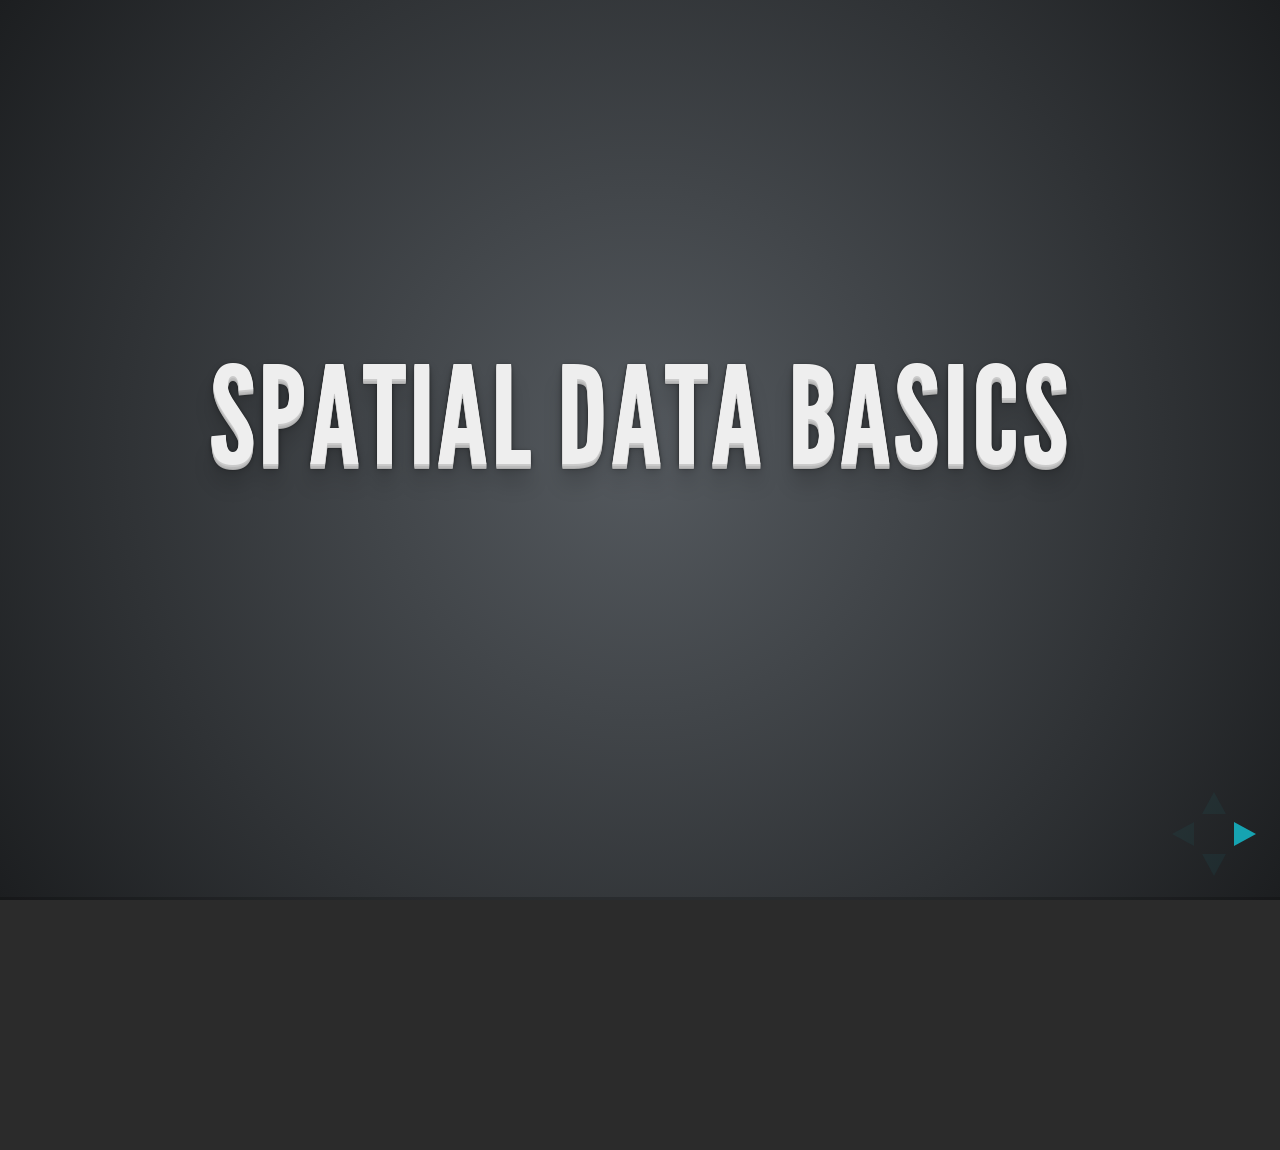
==== index.html @ b35765d7 "Built from cbda6bc on branch master" ====
<!doctype html>
<html lang="en">

    <head>
        <meta charset="utf-8">

        <title>Reveal.js and Yeoman is Awesomeness</title>

        <meta name="apple-mobile-web-app-capable" content="yes" />
        <meta name="apple-mobile-web-app-status-bar-style" content="black-translucent" />

        <meta name="viewport" content="width=device-width, initial-scale=1.0, maximum-scale=1.0, user-scalable=no">

        <link rel="stylesheet" href="bower_components/reveal.js/css/reveal.min.css">
    
        <link rel="stylesheet" href="css/theme.css" id="theme">
    

        <!-- For syntax highlighting -->
        <link rel="stylesheet" href="bower_components/reveal-highlight-themes/styles/zenburn.css" id="highlight-theme">

        <!-- If the query includes 'print-pdf', use the PDF print sheet -->
        <script>
          if( window.location.search.match( /print-pdf/gi ) ) {
            var link = document.createElement( 'link' );
                link.rel = 'stylesheet';
                link.type = 'text/css';
                link.href = 'bower_components/reveal.js/css/print/pdf.css';
                document.getElementsByTagName( 'head' )[0].appendChild( link );
            }
        </script>

        <!--[if lt IE 9]>
        <script src="lib/js/html5shiv.js"></script>
        <![endif]-->
    </head>

    <body>

        <div class="reveal">

            <div class="slides">

                
                    
                        
    <section data-markdown="slides/index.md"></section>


                    
                    
                
                    
                        
    <section data-markdown="slides/overview.md"></section>


                    
                    
                
                    
                    
                        <section>
                            
                                
    <section data-markdown="slides/what/1.md"></section>


                            
                                
    <section data-background="https://github.com/spatialcarpentry/basics-pres/blob/master/images/Messier_74_by_HST.jpg" data-markdown="slides/what/2.md"></section>


                            
                                
    <section data-markdown="slides/what/3.md"></section>


                            
                                
    <section data-markdown="slides/what/4.md"></section>


                            
                                
    <section data-markdown="slides/what/5.md"></section>


                            
                                
    <section data-markdown="slides/what/6.md"></section>


                            
                        </section>
                    
                
                    
                    
                        <section>
                            
                                
    <section data-markdown="slides/coords/1.md"></section>


                            
                                
    <section data-markdown="slides/coords/2.md"></section>


                            
                                
    <section data-markdown="slides/coords/3.md"></section>


                            
                                
    <section data-markdown="slides/coords/4.md"></section>


                            
                                
    <section data-markdown="slides/coords/5.md"></section>


                            
                        </section>
                    
                
                    
                    
                        <section>
                            
                                
    <section data-markdown="slides/data/1.md"></section>


                            
                                
    <section data-markdown="slides/data/2.md"></section>


                            
                                
    <section data-markdown="slides/data/3.md"></section>


                            
                                
    <section data-markdown="slides/data/4.md"></section>


                            
                                
    <section data-markdown="slides/data/5.md"></section>


                            
                                
    <section data-markdown="slides/data/6.md"></section>


                            
                        </section>
                    
                
                    
                    
                        <section>
                            
                                
    <section data-markdown="slides/projections/1.md"></section>


                            
                                
    <section data-markdown="slides/projections/2.md"></section>


                            
                                
    <section data-markdown="slides/projections/3.md"></section>


                            
                                
    <section data-markdown="slides/projections/4.md"></section>


                            
                                
    <section data-markdown="slides/projections/5.md"></section>


                            
                                
    <section data-markdown="slides/projections/6.md"></section>


                            
                        </section>
                    
                
            </div>

        </div>

        <script src="bower_components/reveal.js/lib/js/head.min.js"></script>
        <script src="bower_components/reveal.js/js/reveal.min.js"></script>
        <script>
            // Configure Reveal
            // Full list of configuration options available here:
            // https://github.com/hakimel/reveal.js#configuration
            Reveal.initialize({
                controls: true,
                progress: true,
                history: true,
                center: true,

                theme: Reveal.getQueryHash().theme, // available themes are in /css/theme
                transition: Reveal.getQueryHash().transition || 'default', // default/cube/page/concave/zoom/linear/fade/none

                // Optional libraries used to extend on reveal.js
                dependencies: [
                    { src: 'bower_components/reveal.js/lib/js/classList.js', condition: function() { return !document.body.classList; } },
                    { src: 'bower_components/reveal.js/plugin/markdown/marked.js', condition: function() { return !!document.querySelector( '[data-markdown]' ); } },
                    { src: 'bower_components/reveal.js/plugin/markdown/markdown.js', condition: function() { return !!document.querySelector( '[data-markdown]' ); } },
                    { src: 'bower_components/reveal.js/plugin/highlight/highlight.js', async: true, callback: function() { hljs.initHighlightingOnLoad(); } },
                    { src: 'bower_components/reveal.js/plugin/zoom-js/zoom.js', async: true, condition: function() { return !!document.body.classList; } },
                    { src: 'bower_components/reveal.js/plugin/notes/notes.js', async: true, condition: function() { return !!document.body.classList; } },
                    // { src: 'bower_components/reveal.js/plugin/search/search.js', async: true, condition: function() { return !!document.body.classList; } }
                    //{ src: 'bower_components/reveal.js/plugin/remotes/remotes.js', async: true, condition: function() { return !!document.body.classList; } }

                    { src: 'js/loadhtmlslides.js', condition: function() { return !!document.querySelector( '[data-html]' ); } }
                ]
            });
        </script>

    </body>

</html>
---- css/theme.css ----
/**
 * Default theme for reveal.js.
 *
 * Copyright (C) 2011-2012 Hakim El Hattab, http://hakim.se
 */
@import url(https://fonts.googleapis.com/css?family=Lato:400,700,400italic,700italic);
@font-face {
  font-family: 'League Gothic';
  src: url("../bower_components/reveal.js/lib/font/league_gothic-webfont.eot");
  src: url("../bower_components/reveal.js/lib/font/league_gothic-webfont.eot?#iefix") format("embedded-opentype"), url("../bower_components/reveal.js/lib/font/league_gothic-webfont.woff") format("woff"), url("../bower_components/reveal.js/lib/font/league_gothic-webfont.ttf") format("truetype"), url("../bower_components/reveal.js/lib/font/league_gothic-webfont.svg#LeagueGothicRegular") format("svg");
  font-weight: normal;
  font-style: normal; }
/*********************************************
 * GLOBAL STYLES
 *********************************************/
body {
  background: #1c1e20;
  background: -moz-radial-gradient(center, circle cover, #555a5f 0%, #1c1e20 100%);
  background: -webkit-gradient(radial, center center, 0px, center center, 100%, color-stop(0%, #555a5f), color-stop(100%, #1c1e20));
  background: -webkit-radial-gradient(center, circle cover, #555a5f 0%, #1c1e20 100%);
  background: -o-radial-gradient(center, circle cover, #555a5f 0%, #1c1e20 100%);
  background: -ms-radial-gradient(center, circle cover, #555a5f 0%, #1c1e20 100%);
  background: radial-gradient(center, circle cover, #555a5f 0%, #1c1e20 100%);
  background-color: #2b2b2b; }

.reveal {
  font-family: "Lato", sans-serif;
  font-size: 36px;
  font-weight: normal;
  letter-spacing: -0.02em;
  color: #eee; }

::selection {
  color: #fff;
  background: #FF5E99;
  text-shadow: none; }

/*********************************************
 * HEADERS
 *********************************************/
.reveal h1,
.reveal h2,
.reveal h3,
.reveal h4,
.reveal h5,
.reveal h6 {
  margin: 0 0 20px 0;
  color: #eee;
  font-family: "League Gothic", Impact, sans-serif;
  line-height: 0.9em;
  letter-spacing: 0.02em;
  text-transform: uppercase;
  text-shadow: 0px 0px 6px rgba(0, 0, 0, 0.2); }

.reveal h1 {
  text-shadow: 0 1px 0 #ccc, 0 2px 0 #c9c9c9, 0 3px 0 #bbb, 0 4px 0 #b9b9b9, 0 5px 0 #aaa, 0 6px 1px rgba(0, 0, 0, 0.1), 0 0 5px rgba(0, 0, 0, 0.1), 0 1px 3px rgba(0, 0, 0, 0.3), 0 3px 5px rgba(0, 0, 0, 0.2), 0 5px 10px rgba(0, 0, 0, 0.25), 0 20px 20px rgba(0, 0, 0, 0.15); }

/*********************************************
 * LINKS
 *********************************************/
.reveal a:not(.image) {
  color: #13DAEC;
  text-decoration: none;
  -webkit-transition: color .15s ease;
  -moz-transition: color .15s ease;
  -ms-transition: color .15s ease;
  -o-transition: color .15s ease;
  transition: color .15s ease; }

.reveal a:not(.image):hover {
  color: #71e9f4;
  text-shadow: none;
  border: none; }

.reveal .roll span:after {
  color: #fff;
  background: #0d99a5; }

/*********************************************
 * IMAGES
 *********************************************/
.reveal section img {
  margin: 15px 0px;
  background: rgba(255, 255, 255, 0.12);
  border: 4px solid #eee;
  box-shadow: 0 0 10px rgba(0, 0, 0, 0.15);
  -webkit-transition: all .2s linear;
  -moz-transition: all .2s linear;
  -ms-transition: all .2s linear;
  -o-transition: all .2s linear;
  transition: all .2s linear; }

.reveal a:hover img {
  background: rgba(255, 255, 255, 0.2);
  border-color: #13DAEC;
  box-shadow: 0 0 20px rgba(0, 0, 0, 0.55); }

/*********************************************
 * NAVIGATION CONTROLS
 *********************************************/
.reveal .controls div.navigate-left,
.reveal .controls div.navigate-left.enabled {
  border-right-color: #13DAEC; }

.reveal .controls div.navigate-right,
.reveal .controls div.navigate-right.enabled {
  border-left-color: #13DAEC; }

.reveal .controls div.navigate-up,
.reveal .controls div.navigate-up.enabled {
  border-bottom-color: #13DAEC; }

.reveal .controls div.navigate-down,
.reveal .controls div.navigate-down.enabled {
  border-top-color: #13DAEC; }

.reveal .controls div.navigate-left.enabled:hover {
  border-right-color: #71e9f4; }

.reveal .controls div.navigate-right.enabled:hover {
  border-left-color: #71e9f4; }

.reveal .controls div.navigate-up.enabled:hover {
  border-bottom-color: #71e9f4; }

.reveal .controls div.navigate-down.enabled:hover {
  border-top-color: #71e9f4; }

/*********************************************
 * PROGRESS BAR
 *********************************************/
.reveal .progress {
  background: rgba(0, 0, 0, 0.2); }

.reveal .progress span {
  background: #13DAEC;
  -webkit-transition: width 800ms cubic-bezier(0.26, 0.86, 0.44, 0.985);
  -moz-transition: width 800ms cubic-bezier(0.26, 0.86, 0.44, 0.985);
  -ms-transition: width 800ms cubic-bezier(0.26, 0.86, 0.44, 0.985);
  -o-transition: width 800ms cubic-bezier(0.26, 0.86, 0.44, 0.985);
  transition: width 800ms cubic-bezier(0.26, 0.86, 0.44, 0.985); }

/*********************************************
 * SLIDE NUMBER
 *********************************************/
.reveal .slide-number {
  color: #13DAEC; }

/*# sourceMappingURL=theme.css.map */
---- bower_components/reveal-highlight-themes/styles/zenburn.css ----
/*

Zenburn style from voldmar.ru (c) Vladimir Epifanov <voldmar@voldmar.ru>
based on dark.css by Ivan Sagalaev

*/

pre code {
  display: block;
  overflow-x: auto;
  padding: 0.5em;
  background: #3f3f3f;
  color: #dcdcdc;
  -webkit-text-size-adjust: none;
}

pre .keyword,
pre .tag,
pre .css .class,
pre .css .id,
pre .lisp .title,
pre .nginx .title,
pre .request,
pre .status,
pre .clojure .attribute {
  color: #e3ceab;
}

pre .django .template_tag,
pre .django .variable,
pre .django .filter .argument {
  color: #dcdcdc;
}

pre .number,
pre .date {
  color: #8cd0d3;
}

pre .dos .envvar,
pre .dos .stream,
pre .variable,
pre .apache .sqbracket {
  color: #efdcbc;
}

pre .dos .flow,
pre .diff .change,
pre .python .exception,
pre .python .built_in,
pre .literal,
pre .tex .special {
  color: #efefaf;
}

pre .diff .chunk,
pre .subst {
  color: #8f8f8f;
}

pre .dos .keyword,
pre .decorator,
pre .title,
pre .type,
pre .diff .header,
pre .ruby .class .parent,
pre .apache .tag,
pre .nginx .built_in,
pre .tex .command,
pre .prompt {
  color: #efef8f;
}

pre .dos .winutils,
pre .ruby .symbol,
pre .ruby .symbol .string,
pre .ruby .string {
  color: #dca3a3;
}

pre .diff .deletion,
pre .string,
pre .tag .value,
pre .preprocessor,
pre .pragma,
pre .built_in,
pre .javadoc,
pre .smalltalk .class,
pre .smalltalk .localvars,
pre .smalltalk .array,
pre .css .rules .value,
pre .attr_selector,
pre .pseudo,
pre .apache .cbracket,
pre .tex .formula,
pre .coffeescript .attribute {
  color: #cc9393;
}

pre .shebang,
pre .diff .addition,
pre .comment,
pre .annotation,
pre .template_comment,
pre .pi,
pre .doctype {
  color: #7f9f7f;
}

pre .coffeescript .javascript,
pre .javascript .xml,
pre .tex .formula,
pre .xml .javascript,
pre .xml .vbscript,
pre .xml .css,
pre .xml .cdata {
  opacity: 0.5;
}
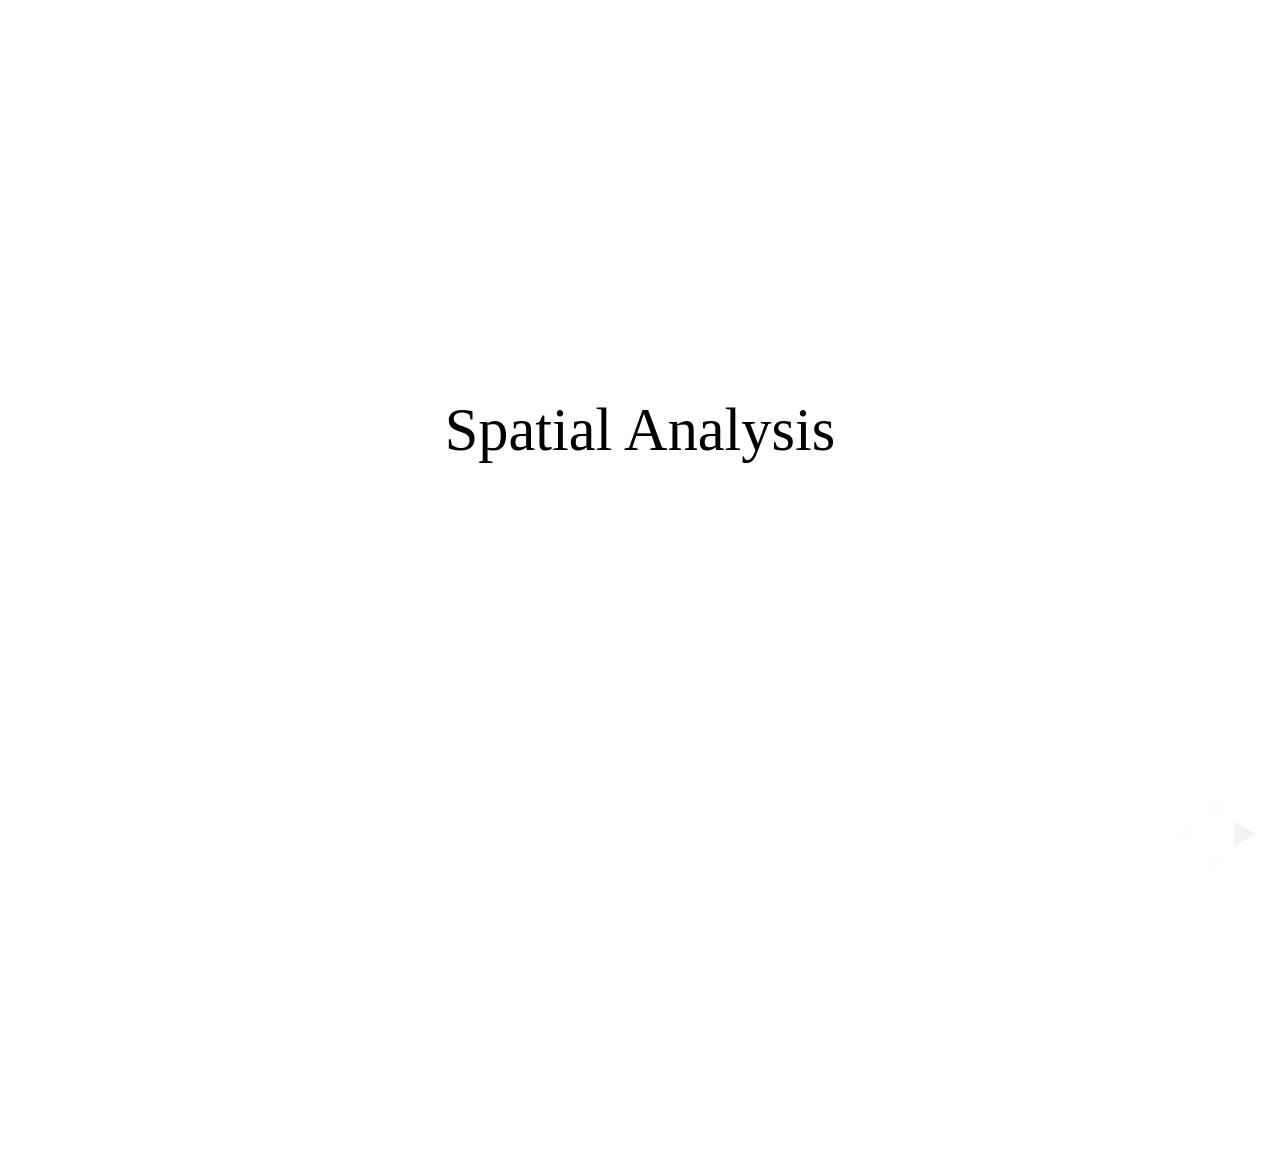
==== commit 6a1c5f75: "Built from 5b6cd98 on branch master" ====
--- a/index.html
+++ b/index.html
@@ -4,7 +4,7 @@
     <head>
         <meta charset="utf-8">
 
-        <title>Reveal.js and Yeoman is Awesomeness</title>
+        <title>Spatial Data Basics</title>
 
         <meta name="apple-mobile-web-app-capable" content="yes" />
         <meta name="apple-mobile-web-app-status-bar-style" content="black-translucent" />
@@ -13,7 +13,7 @@
 
         <link rel="stylesheet" href="bower_components/reveal.js/css/reveal.min.css">
     
-        <link rel="stylesheet" href="css/theme.css" id="theme">
+        <link rel="stylesheet" href="css/theme/night.css" id="theme">
     
 
         <!-- For syntax highlighting -->
@@ -68,7 +68,7 @@
 
                             
                                 
-    <section data-background="https://github.com/spatialcarpentry/basics-pres/blob/master/images/Messier_74_by_HST.jpg" data-markdown="slides/what/2.md"></section>
+    <section data-background="https://github.com/spatialcarpentry/basics-pres/blob/master/images/Messier_74_by_HST.jpg?raw=true" data-markdown="slides/what/2.md"></section>
 
 
                             
@@ -217,8 +217,9 @@
                 history: true,
                 center: true,
 
-                theme: Reveal.getQueryHash().theme, // available themes are in /css/theme
-                transition: Reveal.getQueryHash().transition || 'default', // default/cube/page/concave/zoom/linear/fade/none
+                //theme: Reveal.getQueryHash().theme || 'white', // available themes are in /css/theme
+                theme: Reveal.getQueryHash().theme, 
+                transition: Reveal.getQueryHash().transition || 'linear', // default/cube/page/concave/zoom/linear/fade/none
 
                 // Optional libraries used to extend on reveal.js
                 dependencies: [
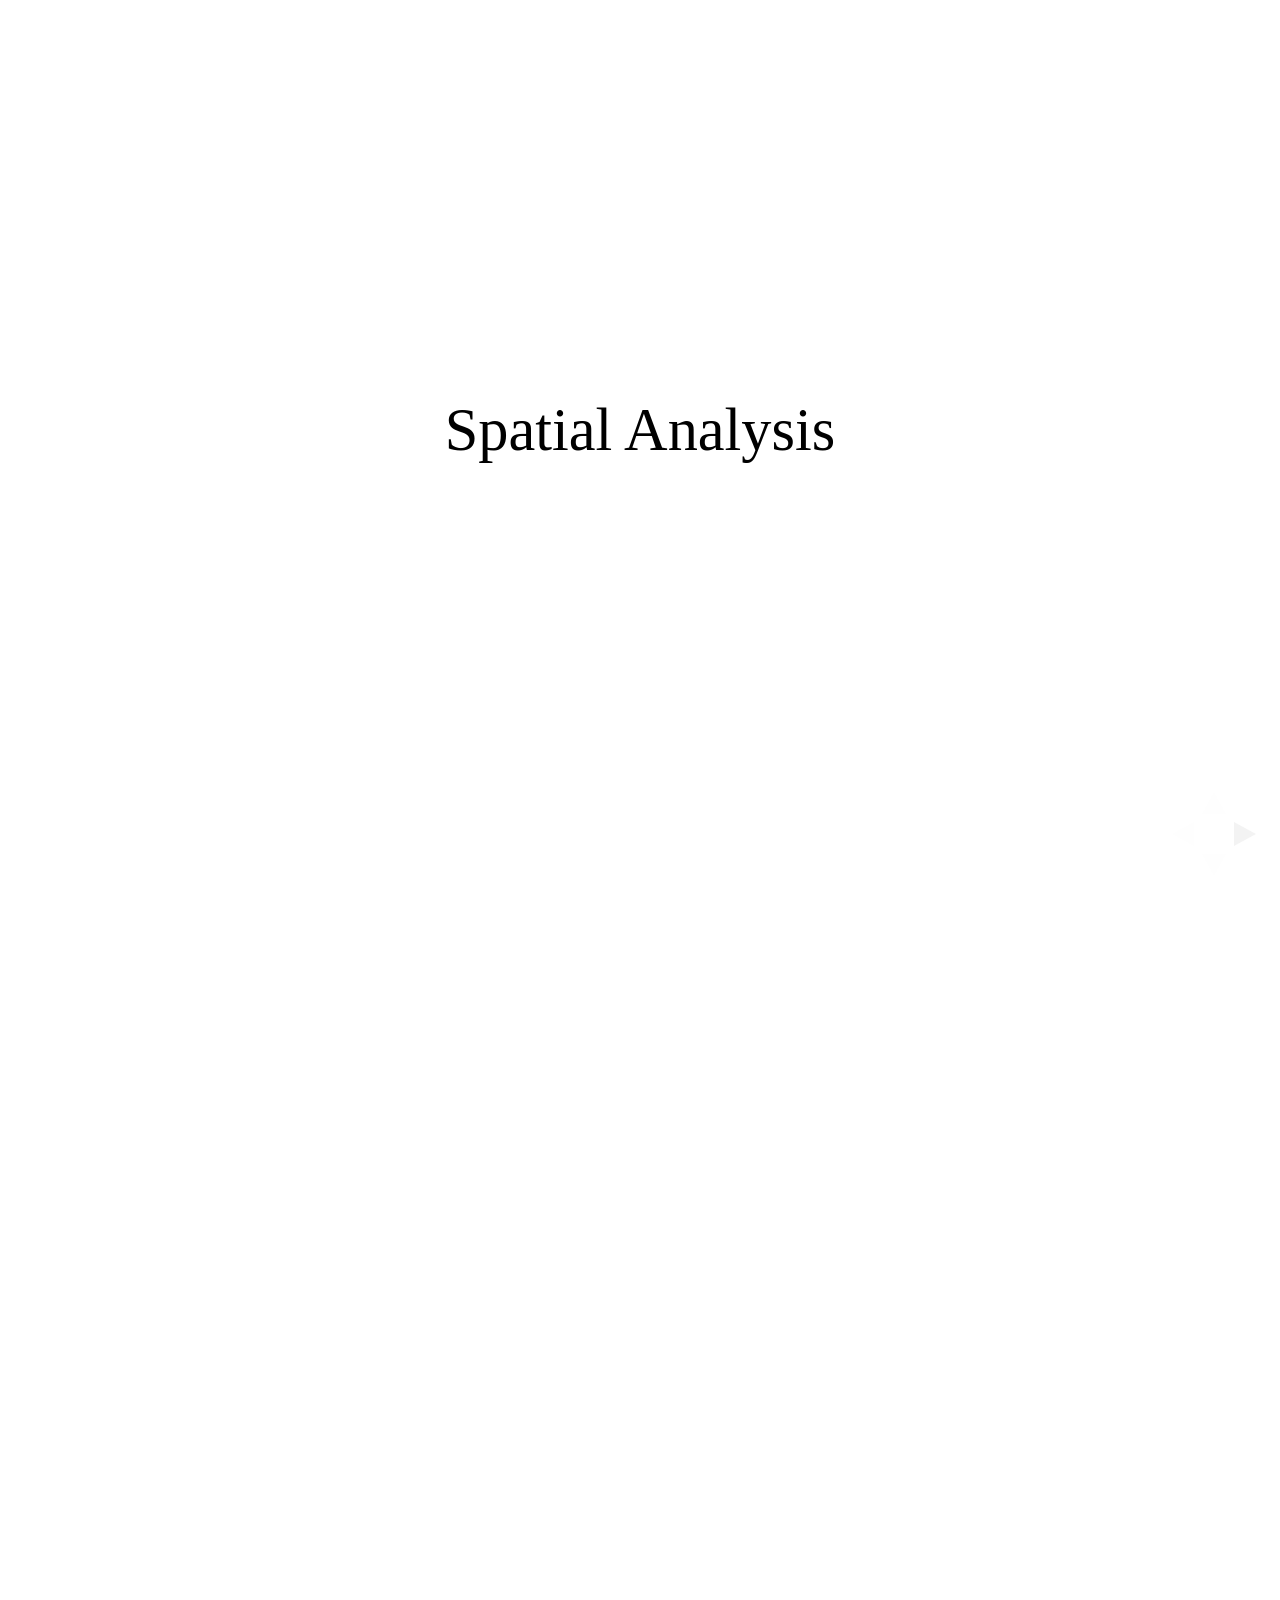
==== commit 78c3ed0d: "Built from 103e291 on branch master" ====
--- a/index.html
+++ b/index.html
@@ -44,7 +44,7 @@
                 
                     
                         
-    <section data-markdown="slides/index.md"></section>
+    <section data-background="https://github.com/spatialcarpentry/basics-pres/blob/master/images/spatial-data.jpg?raw=true" data-markdown="slides/index.md"></section>
 
 
                     
@@ -100,6 +100,11 @@
                         <section>
                             
                                 
+    <section data-background="http://upload.wikimedia.org/wikipedia/commons/thumb/0/0b/Saint-H%C3%A9lier_-_Saint-Helier_Marina_coordinates.JPG/1280px-Saint-H%C3%A9lier_-_Saint-Helier_Marina_coordinates.JPG" ></section>
+
+
+                            
+                                
     <section data-markdown="slides/coords/1.md"></section>
 
 
@@ -147,6 +152,11 @@
 
                             
                                 
+    <section data-markdown="slides/data/7.md"></section>
+
+
+                            
+                                
     <section data-markdown="slides/data/4.md"></section>
 
 
@@ -157,6 +167,11 @@
 
                             
                                 
+    <section data-background="https://github.com/spatialcarpentry/basics-pres/blob/master/images/minecraft.jpg?raw=true" ></section>
+
+
+                            
+                                
     <section data-markdown="slides/data/6.md"></section>
 
 
@@ -199,6 +214,14 @@
 
                             
                         </section>
+                    
+                
+                    
+                        
+    <section data-markdown="slides/references.md"></section>
+
+
+                    
                     
                 
             </div>
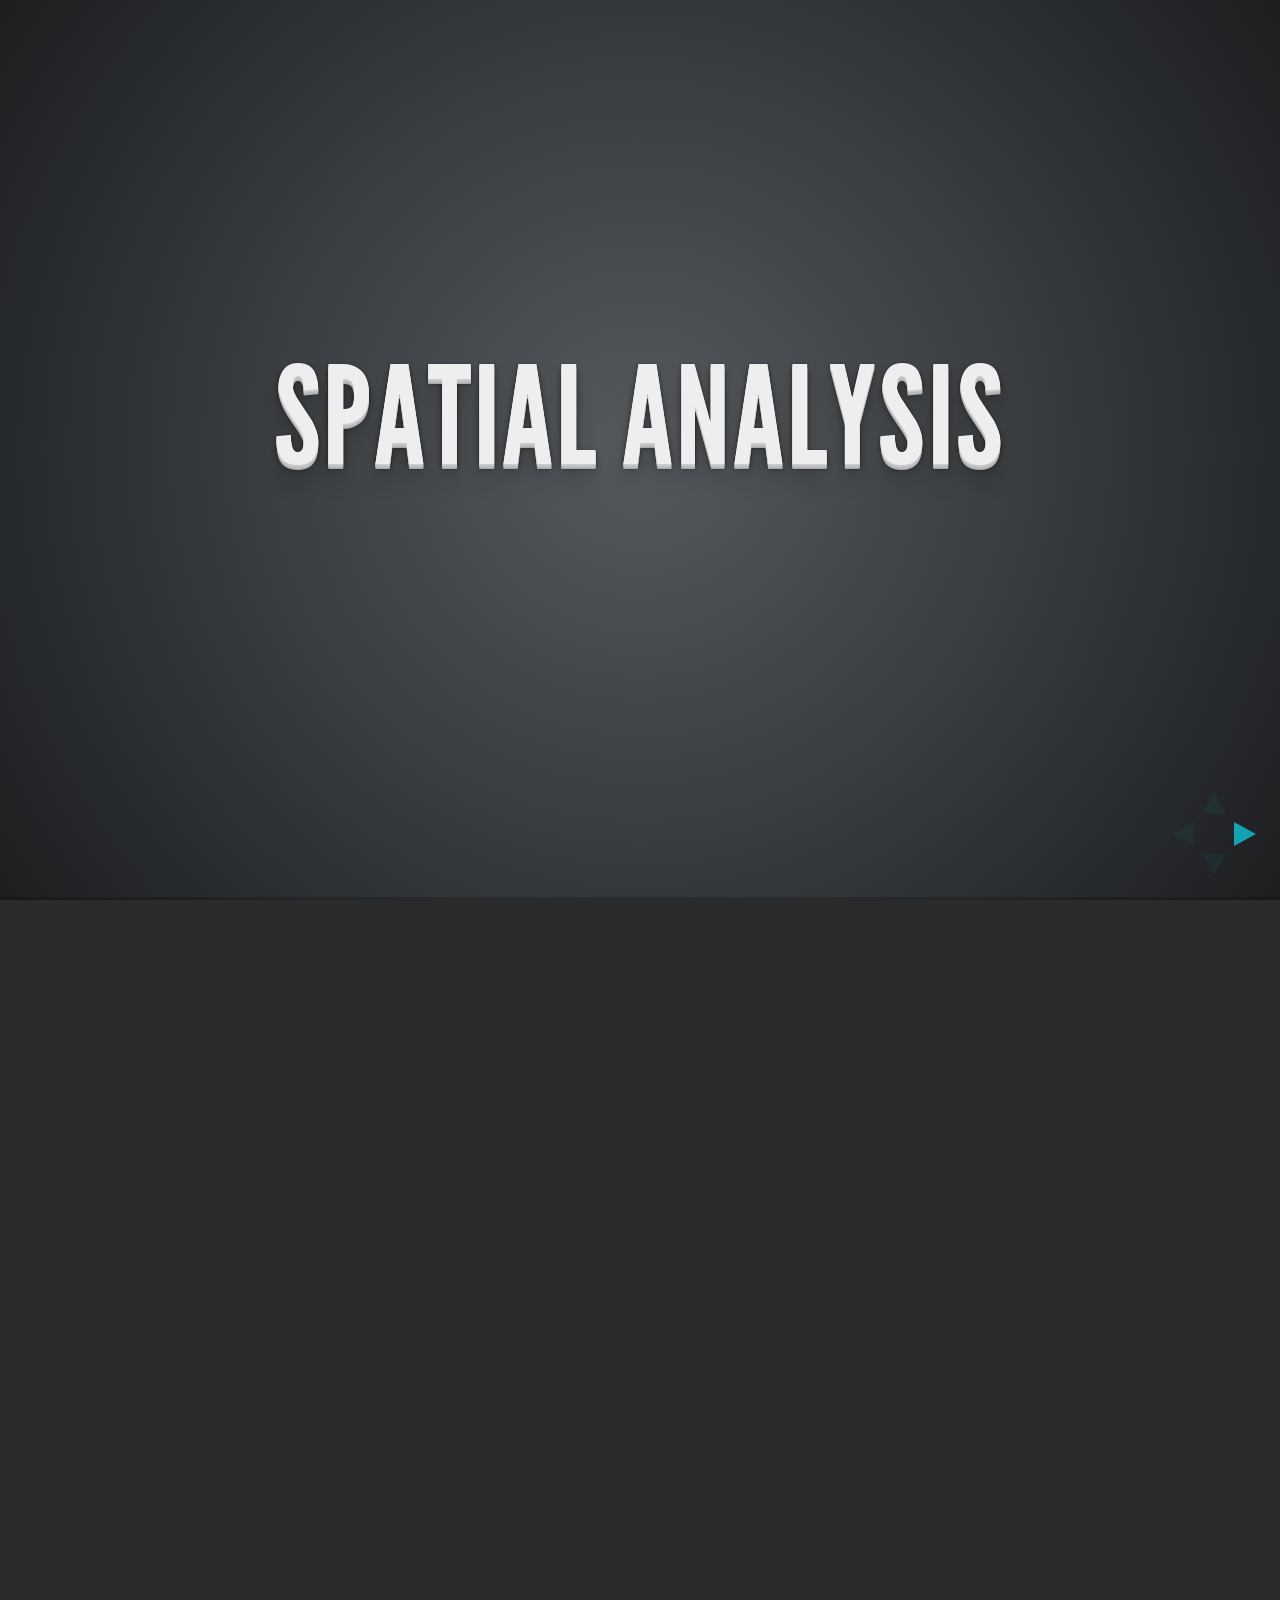
==== commit 72c277b8: "Built from eba0032 on branch master" ====
--- a/index.html
+++ b/index.html
@@ -13,7 +13,7 @@
 
         <link rel="stylesheet" href="bower_components/reveal.js/css/reveal.min.css">
     
-        <link rel="stylesheet" href="css/theme/night.css" id="theme">
+        <link rel="stylesheet" href="css/theme.css" id="theme">
     
 
         <!-- For syntax highlighting -->
--- a/css/theme.css
+++ b/css/theme.css
@@ -0,0 +1,149 @@
+/**
+ * Default theme for reveal.js.
+ *
+ * Copyright (C) 2011-2012 Hakim El Hattab, http://hakim.se
+ */
+@import url(https://fonts.googleapis.com/css?family=Lato:400,700,400italic,700italic);
+@font-face {
+  font-family: 'League Gothic';
+  src: url("../bower_components/reveal.js/lib/font/league_gothic-webfont.eot");
+  src: url("../bower_components/reveal.js/lib/font/league_gothic-webfont.eot?#iefix") format("embedded-opentype"), url("../bower_components/reveal.js/lib/font/league_gothic-webfont.woff") format("woff"), url("../bower_components/reveal.js/lib/font/league_gothic-webfont.ttf") format("truetype"), url("../bower_components/reveal.js/lib/font/league_gothic-webfont.svg#LeagueGothicRegular") format("svg");
+  font-weight: normal;
+  font-style: normal; }
+/*********************************************
+ * GLOBAL STYLES
+ *********************************************/
+body {
+  background: #1c1e20;
+  background: -moz-radial-gradient(center, circle cover, #555a5f 0%, #1c1e20 100%);
+  background: -webkit-gradient(radial, center center, 0px, center center, 100%, color-stop(0%, #555a5f), color-stop(100%, #1c1e20));
+  background: -webkit-radial-gradient(center, circle cover, #555a5f 0%, #1c1e20 100%);
+  background: -o-radial-gradient(center, circle cover, #555a5f 0%, #1c1e20 100%);
+  background: -ms-radial-gradient(center, circle cover, #555a5f 0%, #1c1e20 100%);
+  background: radial-gradient(center, circle cover, #555a5f 0%, #1c1e20 100%);
+  background-color: #2b2b2b; }
+
+.reveal {
+  font-family: "Lato", sans-serif;
+  font-size: 36px;
+  font-weight: normal;
+  letter-spacing: -0.02em;
+  color: #eee; }
+
+::selection {
+  color: #fff;
+  background: #FF5E99;
+  text-shadow: none; }
+
+/*********************************************
+ * HEADERS
+ *********************************************/
+.reveal h1,
+.reveal h2,
+.reveal h3,
+.reveal h4,
+.reveal h5,
+.reveal h6 {
+  margin: 0 0 20px 0;
+  color: #eee;
+  font-family: "League Gothic", Impact, sans-serif;
+  line-height: 0.9em;
+  letter-spacing: 0.02em;
+  text-transform: uppercase;
+  text-shadow: 0px 0px 6px rgba(0, 0, 0, 0.2); }
+
+.reveal h1 {
+  text-shadow: 0 1px 0 #ccc, 0 2px 0 #c9c9c9, 0 3px 0 #bbb, 0 4px 0 #b9b9b9, 0 5px 0 #aaa, 0 6px 1px rgba(0, 0, 0, 0.1), 0 0 5px rgba(0, 0, 0, 0.1), 0 1px 3px rgba(0, 0, 0, 0.3), 0 3px 5px rgba(0, 0, 0, 0.2), 0 5px 10px rgba(0, 0, 0, 0.25), 0 20px 20px rgba(0, 0, 0, 0.15); }
+
+/*********************************************
+ * LINKS
+ *********************************************/
+.reveal a:not(.image) {
+  color: #13DAEC;
+  text-decoration: none;
+  -webkit-transition: color .15s ease;
+  -moz-transition: color .15s ease;
+  -ms-transition: color .15s ease;
+  -o-transition: color .15s ease;
+  transition: color .15s ease; }
+
+.reveal a:not(.image):hover {
+  color: #71e9f4;
+  text-shadow: none;
+  border: none; }
+
+.reveal .roll span:after {
+  color: #fff;
+  background: #0d99a5; }
+
+/*********************************************
+ * IMAGES
+ *********************************************/
+.reveal section img {
+  margin: 15px 0px;
+  background: rgba(255, 255, 255, 0.12);
+  border: 4px solid #eee;
+  box-shadow: 0 0 10px rgba(0, 0, 0, 0.15);
+  -webkit-transition: all .2s linear;
+  -moz-transition: all .2s linear;
+  -ms-transition: all .2s linear;
+  -o-transition: all .2s linear;
+  transition: all .2s linear; }
+
+.reveal a:hover img {
+  background: rgba(255, 255, 255, 0.2);
+  border-color: #13DAEC;
+  box-shadow: 0 0 20px rgba(0, 0, 0, 0.55); }
+
+/*********************************************
+ * NAVIGATION CONTROLS
+ *********************************************/
+.reveal .controls div.navigate-left,
+.reveal .controls div.navigate-left.enabled {
+  border-right-color: #13DAEC; }
+
+.reveal .controls div.navigate-right,
+.reveal .controls div.navigate-right.enabled {
+  border-left-color: #13DAEC; }
+
+.reveal .controls div.navigate-up,
+.reveal .controls div.navigate-up.enabled {
+  border-bottom-color: #13DAEC; }
+
+.reveal .controls div.navigate-down,
+.reveal .controls div.navigate-down.enabled {
+  border-top-color: #13DAEC; }
+
+.reveal .controls div.navigate-left.enabled:hover {
+  border-right-color: #71e9f4; }
+
+.reveal .controls div.navigate-right.enabled:hover {
+  border-left-color: #71e9f4; }
+
+.reveal .controls div.navigate-up.enabled:hover {
+  border-bottom-color: #71e9f4; }
+
+.reveal .controls div.navigate-down.enabled:hover {
+  border-top-color: #71e9f4; }
+
+/*********************************************
+ * PROGRESS BAR
+ *********************************************/
+.reveal .progress {
+  background: rgba(0, 0, 0, 0.2); }
+
+.reveal .progress span {
+  background: #13DAEC;
+  -webkit-transition: width 800ms cubic-bezier(0.26, 0.86, 0.44, 0.985);
+  -moz-transition: width 800ms cubic-bezier(0.26, 0.86, 0.44, 0.985);
+  -ms-transition: width 800ms cubic-bezier(0.26, 0.86, 0.44, 0.985);
+  -o-transition: width 800ms cubic-bezier(0.26, 0.86, 0.44, 0.985);
+  transition: width 800ms cubic-bezier(0.26, 0.86, 0.44, 0.985); }
+
+/*********************************************
+ * SLIDE NUMBER
+ *********************************************/
+.reveal .slide-number {
+  color: #13DAEC; }
+
+/*# sourceMappingURL=theme.css.map */
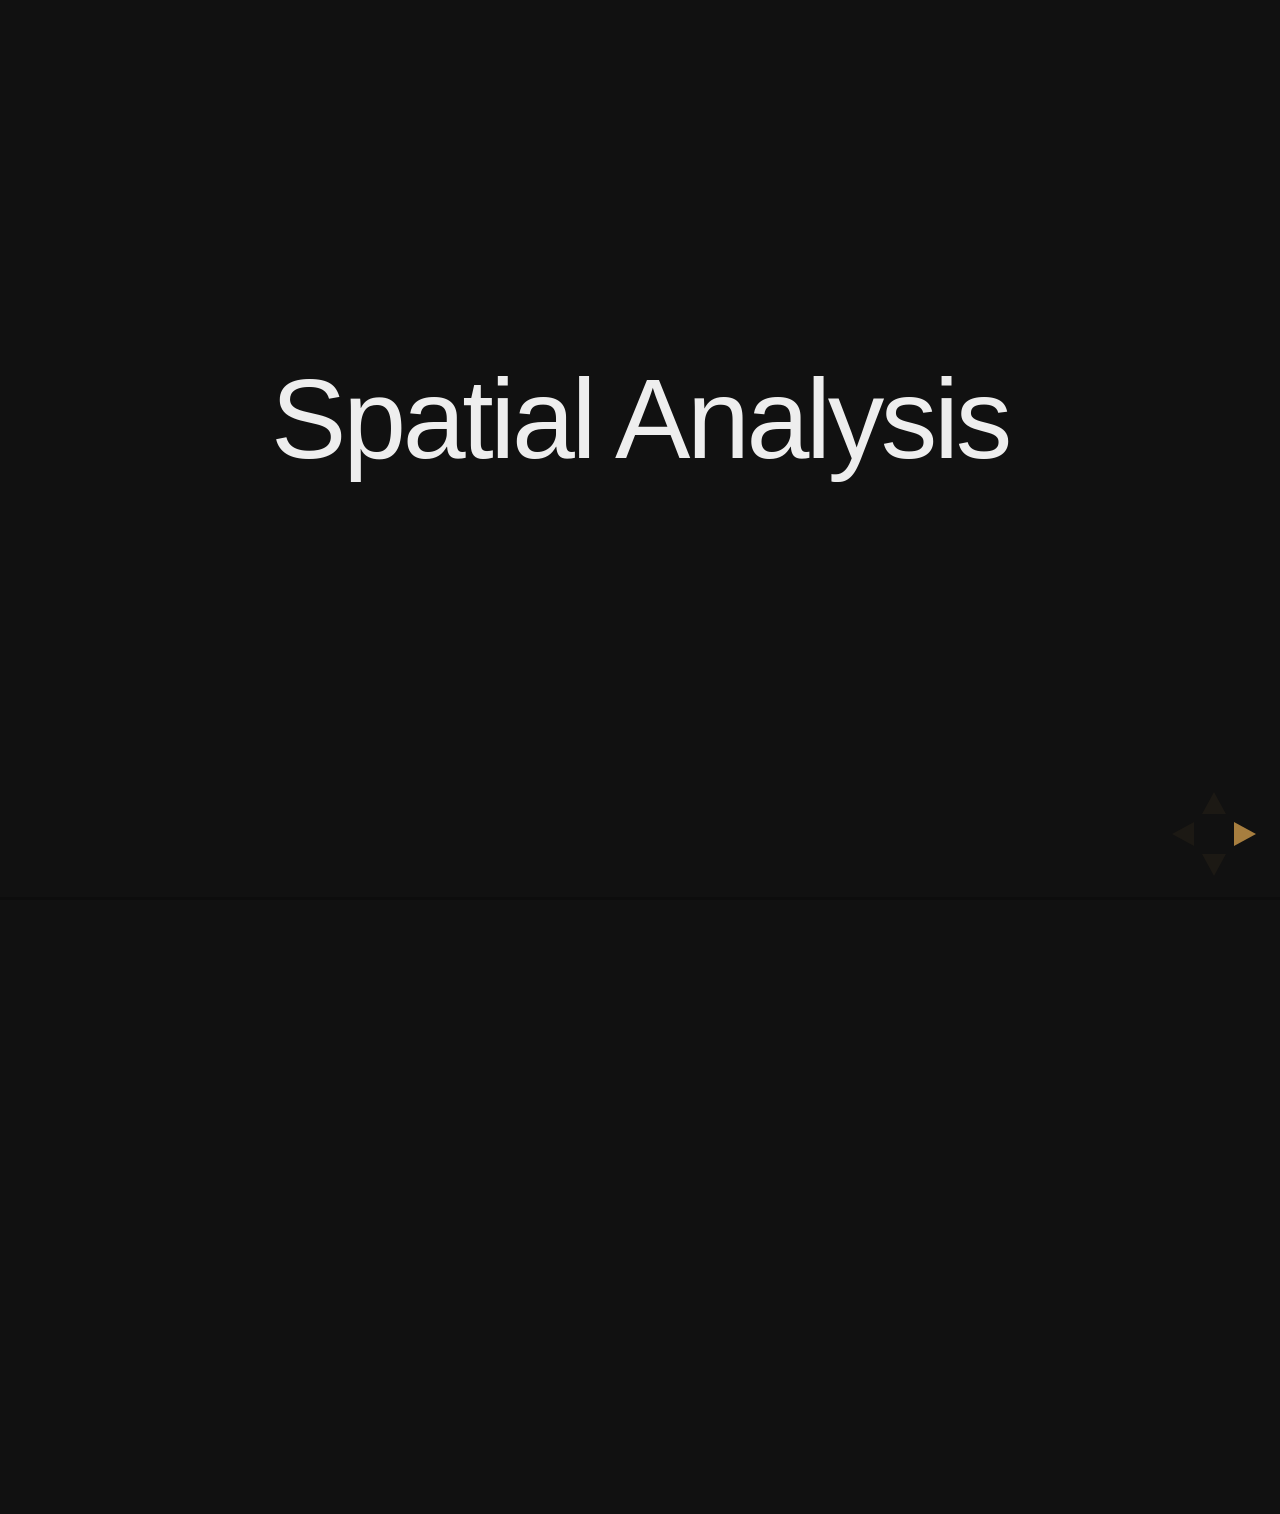
==== commit 79c20e84: "Built from 9d10152 on branch master" ====
--- a/index.html
+++ b/index.html
@@ -4,7 +4,7 @@
     <head>
         <meta charset="utf-8">
 
-        <title>Spatial Data Basics</title>
+        <title>Spatial Analysis</title>
 
         <meta name="apple-mobile-web-app-capable" content="yes" />
         <meta name="apple-mobile-web-app-status-bar-style" content="black-translucent" />
@@ -44,7 +44,7 @@
                 
                     
                         
-    <section data-background="https://github.com/spatialcarpentry/basics-pres/blob/master/images/spatial-data.jpg?raw=true" data-markdown="slides/index.md"></section>
+    <section data-markdown="slides/index.md"></section>
 
 
                     
@@ -63,32 +63,32 @@
                         <section>
                             
                                 
-    <section data-markdown="slides/what/1.md"></section>
+    <section data-markdown="slides/components/1.md"></section>
 
 
                             
                                 
-    <section data-background="https://github.com/spatialcarpentry/basics-pres/blob/master/images/Messier_74_by_HST.jpg?raw=true" data-markdown="slides/what/2.md"></section>
+    <section data-markdown="slides/components/2.md"></section>
 
 
                             
                                 
-    <section data-markdown="slides/what/3.md"></section>
+    <section data-markdown="slides/components/3.md"></section>
 
 
                             
                                 
-    <section data-markdown="slides/what/4.md"></section>
+    <section data-markdown="slides/components/4.md"></section>
 
 
                             
                                 
-    <section data-markdown="slides/what/5.md"></section>
+    <section data-markdown="slides/components/5.md"></section>
 
 
                             
                                 
-    <section data-markdown="slides/what/6.md"></section>
+    <section data-markdown="slides/components/6.md"></section>
 
 
                             
@@ -100,32 +100,7 @@
                         <section>
                             
                                 
-    <section data-background="http://upload.wikimedia.org/wikipedia/commons/thumb/0/0b/Saint-H%C3%A9lier_-_Saint-Helier_Marina_coordinates.JPG/1280px-Saint-H%C3%A9lier_-_Saint-Helier_Marina_coordinates.JPG" ></section>
-
-
-                            
-                                
-    <section data-markdown="slides/coords/1.md"></section>
-
-
-                            
-                                
-    <section data-markdown="slides/coords/2.md"></section>
-
-
-                            
-                                
-    <section data-markdown="slides/coords/3.md"></section>
-
-
-                            
-                                
-    <section data-markdown="slides/coords/4.md"></section>
-
-
-                            
-                                
-    <section data-markdown="slides/coords/5.md"></section>
+    <section data-markdown="slides/dependence/1.md"></section>
 
 
                             
@@ -137,79 +112,27 @@
                         <section>
                             
                                 
-    <section data-markdown="slides/data/1.md"></section>
+    <section data-markdown="slides/methods/1.md"></section>
 
 
                             
                                 
-    <section data-markdown="slides/data/2.md"></section>
+    <section data-background="http://upload.wikimedia.org/wikipedia/commons/a/a1/2008Computex_Day5_the_Traffic_at_Song-shou_Song-chih_Intersection.jpg" ></section>
 
 
                             
                                 
-    <section data-markdown="slides/data/3.md"></section>
+    <section data-markdown="slides/methods/intersect.md"></section>
 
 
                             
                                 
-    <section data-markdown="slides/data/7.md"></section>
+    <section data-markdown="slides/methods/2.md"></section>
 
 
                             
                                 
-    <section data-markdown="slides/data/4.md"></section>
-
-
-                            
-                                
-    <section data-markdown="slides/data/5.md"></section>
-
-
-                            
-                                
-    <section data-background="https://github.com/spatialcarpentry/basics-pres/blob/master/images/minecraft.jpg?raw=true" ></section>
-
-
-                            
-                                
-    <section data-markdown="slides/data/6.md"></section>
-
-
-                            
-                        </section>
-                    
-                
-                    
-                    
-                        <section>
-                            
-                                
-    <section data-markdown="slides/projections/1.md"></section>
-
-
-                            
-                                
-    <section data-markdown="slides/projections/2.md"></section>
-
-
-                            
-                                
-    <section data-markdown="slides/projections/3.md"></section>
-
-
-                            
-                                
-    <section data-markdown="slides/projections/4.md"></section>
-
-
-                            
-                                
-    <section data-markdown="slides/projections/5.md"></section>
-
-
-                            
-                                
-    <section data-markdown="slides/projections/6.md"></section>
+    <section data-markdown="slides/methods/3.md"></section>
 
 
                             
@@ -240,8 +163,7 @@
                 history: true,
                 center: true,
 
-                //theme: Reveal.getQueryHash().theme || 'white', // available themes are in /css/theme
-                theme: Reveal.getQueryHash().theme, 
+                theme: Reveal.getQueryHash().theme, // available themes are in /css/theme
                 transition: Reveal.getQueryHash().transition || 'linear', // default/cube/page/concave/zoom/linear/fade/none
 
                 // Optional libraries used to extend on reveal.js
--- a/css/theme.css
+++ b/css/theme.css
@@ -1,39 +1,32 @@
 /**
- * Default theme for reveal.js.
+ * Black theme for reveal.js.
  *
  * Copyright (C) 2011-2012 Hakim El Hattab, http://hakim.se
  */
-@import url(https://fonts.googleapis.com/css?family=Lato:400,700,400italic,700italic);
-@font-face {
-  font-family: 'League Gothic';
-  src: url("../bower_components/reveal.js/lib/font/league_gothic-webfont.eot");
-  src: url("../bower_components/reveal.js/lib/font/league_gothic-webfont.eot?#iefix") format("embedded-opentype"), url("../bower_components/reveal.js/lib/font/league_gothic-webfont.woff") format("woff"), url("../bower_components/reveal.js/lib/font/league_gothic-webfont.ttf") format("truetype"), url("../bower_components/reveal.js/lib/font/league_gothic-webfont.svg#LeagueGothicRegular") format("svg");
+@import url(https://fonts.googleapis.com/css?family=Montserrat:700);
+@import url(https://fonts.googleapis.com/css?family=Open+Sans:400,700,400italic,700italic);
+/*********************************************
+ * GLOBAL STYLES
+ *********************************************/
+body {
+  background: #111;
+  background-color: #111; }
+
+.reveal {
+  font-family: "Open Sans", sans-serif;
+  font-size: 30px;
   font-weight: normal;
-  font-style: normal; }
-/*********************************************
- * GLOBAL STYLES
- *********************************************/
-body {
-  background: #1c1e20;
-  background: -moz-radial-gradient(center, circle cover, #555a5f 0%, #1c1e20 100%);
-  background: -webkit-gradient(radial, center center, 0px, center center, 100%, color-stop(0%, #555a5f), color-stop(100%, #1c1e20));
-  background: -webkit-radial-gradient(center, circle cover, #555a5f 0%, #1c1e20 100%);
-  background: -o-radial-gradient(center, circle cover, #555a5f 0%, #1c1e20 100%);
-  background: -ms-radial-gradient(center, circle cover, #555a5f 0%, #1c1e20 100%);
-  background: radial-gradient(center, circle cover, #555a5f 0%, #1c1e20 100%);
-  background-color: #2b2b2b; }
-
-.reveal {
-  font-family: "Lato", sans-serif;
-  font-size: 36px;
-  font-weight: normal;
-  letter-spacing: -0.02em;
   color: #eee; }
 
 ::selection {
   color: #fff;
-  background: #FF5E99;
+  background: #e7ad52;
   text-shadow: none; }
+
+.reveal .slides > section,
+.reveal .slides > section > section {
+  line-height: 1.3;
+  font-weight: inherit; }
 
 /*********************************************
  * HEADERS
@@ -46,35 +39,177 @@
 .reveal h6 {
   margin: 0 0 20px 0;
   color: #eee;
-  font-family: "League Gothic", Impact, sans-serif;
-  line-height: 0.9em;
-  letter-spacing: 0.02em;
-  text-transform: uppercase;
-  text-shadow: 0px 0px 6px rgba(0, 0, 0, 0.2); }
+  font-family: "Montserrat", Impact, sans-serif;
+  font-weight: normal;
+  line-height: 1.2;
+  letter-spacing: -0.03em;
+  text-transform: none;
+  text-shadow: none;
+  word-wrap: break-word; }
 
 .reveal h1 {
-  text-shadow: 0 1px 0 #ccc, 0 2px 0 #c9c9c9, 0 3px 0 #bbb, 0 4px 0 #b9b9b9, 0 5px 0 #aaa, 0 6px 1px rgba(0, 0, 0, 0.1), 0 0 5px rgba(0, 0, 0, 0.1), 0 1px 3px rgba(0, 0, 0, 0.3), 0 3px 5px rgba(0, 0, 0, 0.2), 0 5px 10px rgba(0, 0, 0, 0.25), 0 20px 20px rgba(0, 0, 0, 0.15); }
+  font-size: 3.77em; }
+
+.reveal h2 {
+  font-size: 2.11em; }
+
+.reveal h3 {
+  font-size: 1.55em; }
+
+.reveal h4 {
+  font-size: 1em; }
+
+.reveal h1 {
+  text-shadow: none; }
+
+/*********************************************
+ * OTHER
+ *********************************************/
+.reveal p {
+  margin: 20px 0;
+  line-height: 1.3; }
+
+/* Ensure certain elements are never larger than the slide itself */
+.reveal img,
+.reveal video,
+.reveal iframe {
+  max-width: 95%;
+  max-height: 95%; }
+
+.reveal strong,
+.reveal b {
+  font-weight: bold; }
+
+.reveal em {
+  font-style: italic; }
+
+.reveal ol,
+.reveal dl,
+.reveal ul {
+  display: inline-block;
+  text-align: left;
+  margin: 0 0 0 1em; }
+
+.reveal ol {
+  list-style-type: decimal; }
+
+.reveal ul {
+  list-style-type: disc; }
+
+.reveal ul ul {
+  list-style-type: square; }
+
+.reveal ul ul ul {
+  list-style-type: circle; }
+
+.reveal ul ul,
+.reveal ul ol,
+.reveal ol ol,
+.reveal ol ul {
+  display: block;
+  margin-left: 40px; }
+
+.reveal dt {
+  font-weight: bold; }
+
+.reveal dd {
+  margin-left: 40px; }
+
+.reveal q,
+.reveal blockquote {
+  quotes: none; }
+
+.reveal blockquote {
+  display: block;
+  position: relative;
+  width: 70%;
+  margin: 20px auto;
+  padding: 5px;
+  font-style: italic;
+  background: rgba(255, 255, 255, 0.05);
+  box-shadow: 0px 0px 2px rgba(0, 0, 0, 0.2); }
+
+.reveal blockquote p:first-child,
+.reveal blockquote p:last-child {
+  display: inline-block; }
+
+.reveal q {
+  font-style: italic; }
+
+.reveal pre {
+  display: block;
+  position: relative;
+  width: 90%;
+  margin: 20px auto;
+  text-align: left;
+  font-size: 0.55em;
+  font-family: monospace;
+  line-height: 1.2em;
+  word-wrap: break-word;
+  box-shadow: 0px 0px 6px rgba(0, 0, 0, 0.3); }
+
+.reveal code {
+  font-family: monospace; }
+
+.reveal pre code {
+  display: block;
+  padding: 5px;
+  overflow: auto;
+  max-height: 400px;
+  word-wrap: normal;
+  background: #3F3F3F;
+  color: #DCDCDC; }
+
+.reveal table {
+  margin: auto;
+  border-collapse: collapse;
+  border-spacing: 0; }
+
+.reveal table th {
+  font-weight: bold; }
+
+.reveal table th,
+.reveal table td {
+  text-align: left;
+  padding: 0.2em 0.5em 0.2em 0.5em;
+  border-bottom: 1px solid; }
+
+.reveal table tr:last-child td {
+  border-bottom: none; }
+
+.reveal sup {
+  vertical-align: super; }
+
+.reveal sub {
+  vertical-align: sub; }
+
+.reveal small {
+  display: inline-block;
+  font-size: 0.6em;
+  line-height: 1.2em;
+  vertical-align: top; }
+
+.reveal small * {
+  vertical-align: top; }
 
 /*********************************************
  * LINKS
  *********************************************/
-.reveal a:not(.image) {
-  color: #13DAEC;
+.reveal a {
+  color: #e7ad52;
   text-decoration: none;
   -webkit-transition: color .15s ease;
   -moz-transition: color .15s ease;
-  -ms-transition: color .15s ease;
-  -o-transition: color .15s ease;
   transition: color .15s ease; }
 
-.reveal a:not(.image):hover {
-  color: #71e9f4;
+.reveal a:hover {
+  color: #f3d7ac;
   text-shadow: none;
   border: none; }
 
 .reveal .roll span:after {
   color: #fff;
-  background: #0d99a5; }
+  background: #d08a1d; }
 
 /*********************************************
  * IMAGES
@@ -83,16 +218,16 @@
   margin: 15px 0px;
   background: rgba(255, 255, 255, 0.12);
   border: 4px solid #eee;
-  box-shadow: 0 0 10px rgba(0, 0, 0, 0.15);
-  -webkit-transition: all .2s linear;
-  -moz-transition: all .2s linear;
-  -ms-transition: all .2s linear;
-  -o-transition: all .2s linear;
-  transition: all .2s linear; }
+  box-shadow: 0 0 10px rgba(0, 0, 0, 0.15); }
+
+.reveal a img {
+  -webkit-transition: all .15s linear;
+  -moz-transition: all .15s linear;
+  transition: all .15s linear; }
 
 .reveal a:hover img {
   background: rgba(255, 255, 255, 0.2);
-  border-color: #13DAEC;
+  border-color: #e7ad52;
   box-shadow: 0 0 20px rgba(0, 0, 0, 0.55); }
 
 /*********************************************
@@ -100,31 +235,31 @@
  *********************************************/
 .reveal .controls div.navigate-left,
 .reveal .controls div.navigate-left.enabled {
-  border-right-color: #13DAEC; }
+  border-right-color: #e7ad52; }
 
 .reveal .controls div.navigate-right,
 .reveal .controls div.navigate-right.enabled {
-  border-left-color: #13DAEC; }
+  border-left-color: #e7ad52; }
 
 .reveal .controls div.navigate-up,
 .reveal .controls div.navigate-up.enabled {
-  border-bottom-color: #13DAEC; }
+  border-bottom-color: #e7ad52; }
 
 .reveal .controls div.navigate-down,
 .reveal .controls div.navigate-down.enabled {
-  border-top-color: #13DAEC; }
+  border-top-color: #e7ad52; }
 
 .reveal .controls div.navigate-left.enabled:hover {
-  border-right-color: #71e9f4; }
+  border-right-color: #f3d7ac; }
 
 .reveal .controls div.navigate-right.enabled:hover {
-  border-left-color: #71e9f4; }
+  border-left-color: #f3d7ac; }
 
 .reveal .controls div.navigate-up.enabled:hover {
-  border-bottom-color: #71e9f4; }
+  border-bottom-color: #f3d7ac; }
 
 .reveal .controls div.navigate-down.enabled:hover {
-  border-top-color: #71e9f4; }
+  border-top-color: #f3d7ac; }
 
 /*********************************************
  * PROGRESS BAR
@@ -133,17 +268,15 @@
   background: rgba(0, 0, 0, 0.2); }
 
 .reveal .progress span {
-  background: #13DAEC;
+  background: #e7ad52;
   -webkit-transition: width 800ms cubic-bezier(0.26, 0.86, 0.44, 0.985);
   -moz-transition: width 800ms cubic-bezier(0.26, 0.86, 0.44, 0.985);
-  -ms-transition: width 800ms cubic-bezier(0.26, 0.86, 0.44, 0.985);
-  -o-transition: width 800ms cubic-bezier(0.26, 0.86, 0.44, 0.985);
   transition: width 800ms cubic-bezier(0.26, 0.86, 0.44, 0.985); }
 
 /*********************************************
  * SLIDE NUMBER
  *********************************************/
 .reveal .slide-number {
-  color: #13DAEC; }
+  color: #e7ad52; }
 
 /*# sourceMappingURL=theme.css.map */
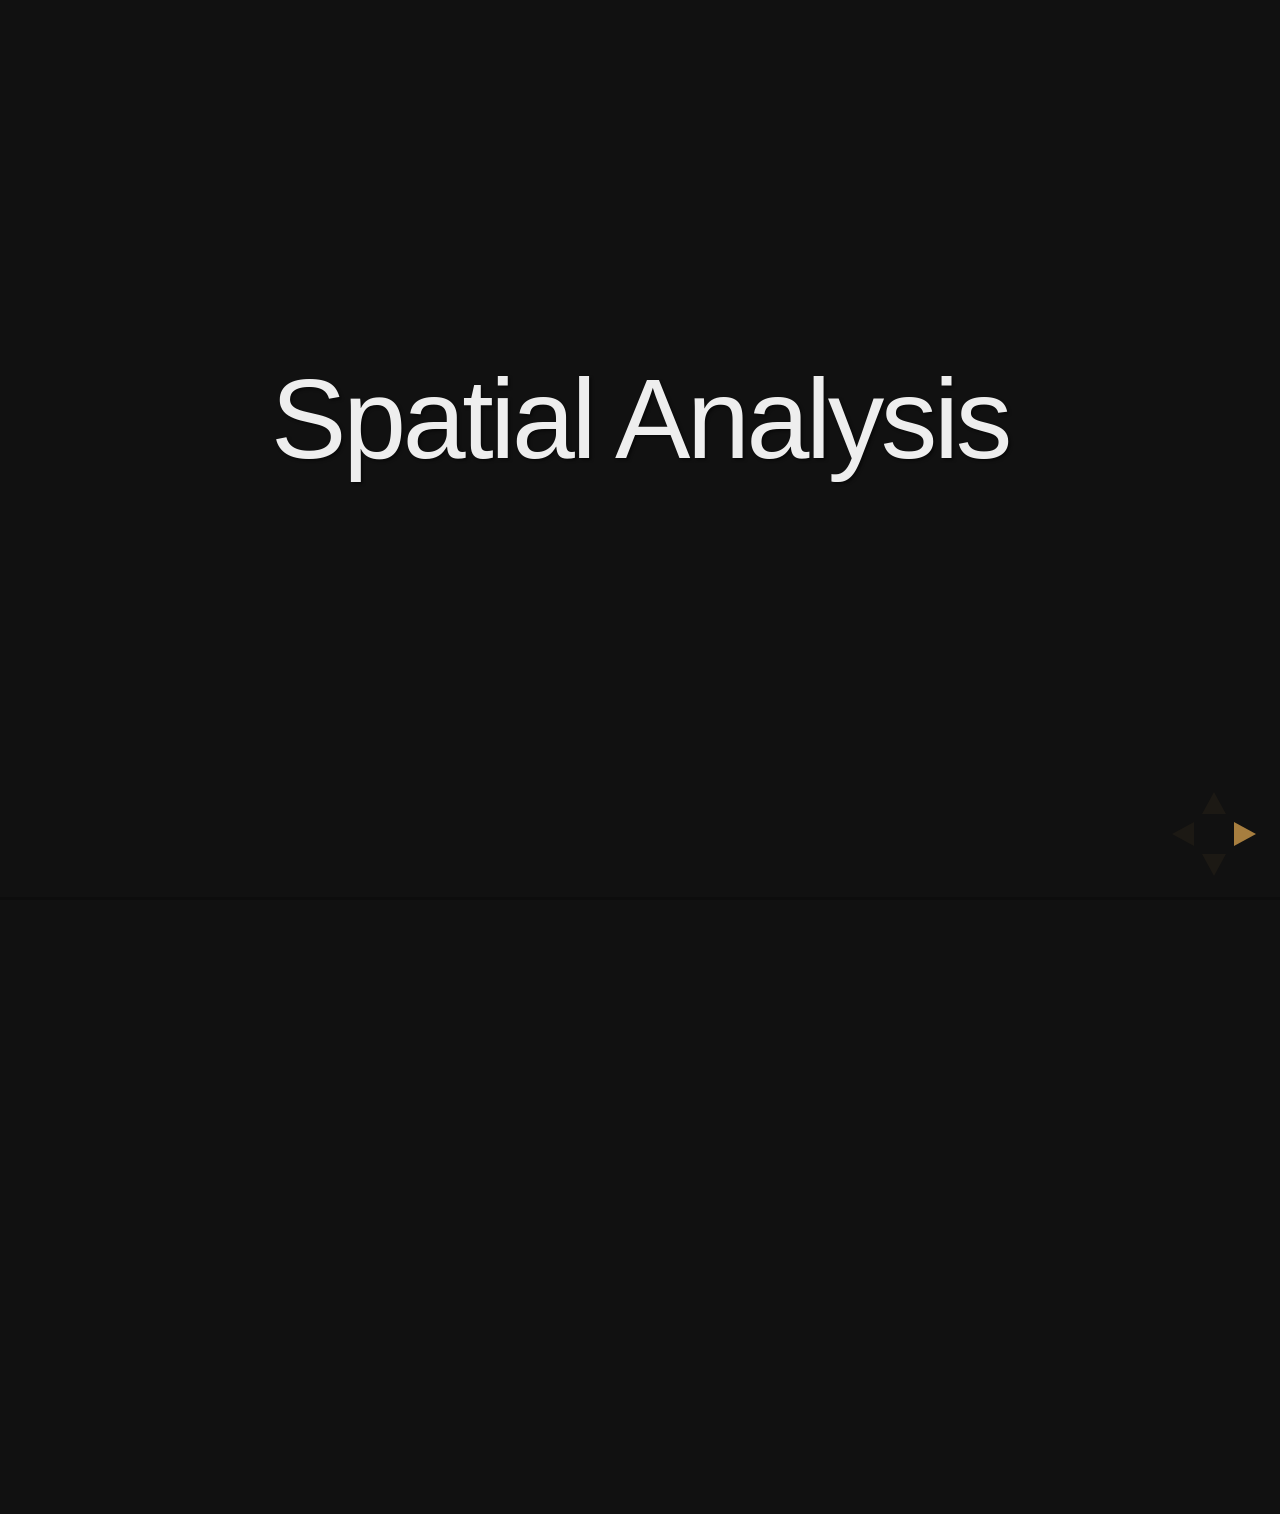
==== commit 27042a7d: "Built from 4ca8701 on branch master" ====
--- a/index.html
+++ b/index.html
@@ -44,7 +44,7 @@
                 
                     
                         
-    <section data-markdown="slides/index.md"></section>
+    <section data-background="http://storm-is-brewing.com/img/bootcamp/blackboard.jpg" data-markdown="slides/index.md"></section>
 
 
                     
@@ -83,12 +83,40 @@
 
                             
                                 
-    <section data-markdown="slides/components/5.md"></section>
+    <section data-markdown="slides/dependence/1.md"></section>
+
+
+                            
+                        </section>
+                    
+                
+                    
+                        
+    <section data-markdown="slides/tests.md"></section>
+
+
+                    
+                    
+                
+                    
+                        
+    <section data-markdown="slides/topological.md"></section>
+
+
+                    
+                    
+                
+                    
+                    
+                        <section>
+                            
+                                
+    <section data-markdown="slides/buffer/buffer.md"></section>
 
 
                             
                                 
-    <section data-markdown="slides/components/6.md"></section>
+    <section data-markdown="slides/buffer/2.md"></section>
 
 
                             
@@ -100,39 +128,12 @@
                         <section>
                             
                                 
-    <section data-markdown="slides/dependence/1.md"></section>
-
-
-                            
-                        </section>
-                    
-                
-                    
-                    
-                        <section>
-                            
-                                
-    <section data-markdown="slides/methods/1.md"></section>
-
-
-                            
-                                
-    <section data-background="http://upload.wikimedia.org/wikipedia/commons/a/a1/2008Computex_Day5_the_Traffic_at_Song-shou_Song-chih_Intersection.jpg" ></section>
+    <section data-background="http://upload.wikimedia.org/wikipedia/commons/a/a1/2008Computex_Day5_the_Traffic_at_Song-shou_Song-chih_Intersection.jpg" data-markdown="slides/methods/1.md"></section>
 
 
                             
                                 
     <section data-markdown="slides/methods/intersect.md"></section>
-
-
-                            
-                                
-    <section data-markdown="slides/methods/2.md"></section>
-
-
-                            
-                                
-    <section data-markdown="slides/methods/3.md"></section>
 
 
                             
--- a/css/theme.css
+++ b/css/theme.css
@@ -9,17 +9,17 @@
  * GLOBAL STYLES
  *********************************************/
 body {
-  background: #111;
-  background-color: #111; }
+  background: #111111;
+  background-color: #111111; }
 
 .reveal {
   font-family: "Open Sans", sans-serif;
   font-size: 30px;
   font-weight: normal;
-  color: #eee; }
+  color: #eeeeee; }
 
 ::selection {
-  color: #fff;
+  color: white;
   background: #e7ad52;
   text-shadow: none; }
 
@@ -38,7 +38,7 @@
 .reveal h5,
 .reveal h6 {
   margin: 0 0 20px 0;
-  color: #eee;
+  color: #eeeeee;
   font-family: "Montserrat", Impact, sans-serif;
   font-weight: normal;
   line-height: 1.2;
@@ -217,7 +217,7 @@
 .reveal section img {
   margin: 15px 0px;
   background: rgba(255, 255, 255, 0.12);
-  border: 4px solid #eee;
+  border: 4px solid #eeeeee;
   box-shadow: 0 0 10px rgba(0, 0, 0, 0.15); }
 
 .reveal a img {
@@ -279,4 +279,10 @@
 .reveal .slide-number {
   color: #e7ad52; }
 
-/*# sourceMappingURL=theme.css.map */
+#buffer-lg {
+  text-shadow: -3px -3px 0 #ffc80f, -3px -2px 0 #ffc80f, -3px -1px 0 #ffc80f, -3px 0px 0 #ffc80f, -3px 1px 0 #ffc80f, -3px 2px 0 #ffc80f, -3px 3px 0 #ffc80f, -2px -3px 0 #ffc80f, -2px -2px 0 #ffc80f, -2px -1px 0 #ffc80f, -2px 0px 0 #ffc80f, -2px 1px 0 #ffc80f, -2px 2px 0 #ffc80f, -2px 3px 0 #ffc80f, -1px -3px 0 #ffc80f, -1px -2px 0 #ffc80f, -1px -1px 0 #ffc80f, -1px 0px 0 #ffc80f, -1px 1px 0 #ffc80f, -1px 2px 0 #ffc80f, -1px 3px 0 #ffc80f, 0px -3px 0 #ffc80f, 0px -2px 0 #ffc80f, 0px -1px 0 #ffc80f, 0px 0px 0 #ffc80f, 0px 1px 0 #ffc80f, 0px 2px 0 #ffc80f, 0px 3px 0 #ffc80f, 1px -3px 0 #ffc80f, 1px -2px 0 #ffc80f, 1px -1px 0 #ffc80f, 1px 0px 0 #ffc80f, 1px 1px 0 #ffc80f, 1px 2px 0 #ffc80f, 1px 3px 0 #ffc80f, 2px -3px 0 #ffc80f, 2px -2px 0 #ffc80f, 2px -1px 0 #ffc80f, 2px 0px 0 #ffc80f, 2px 1px 0 #ffc80f, 2px 2px 0 #ffc80f, 2px 3px 0 #ffc80f, 3px -3px 0 #ffc80f, 3px -2px 0 #ffc80f, 3px -1px 0 #ffc80f, 3px 0px 0 #ffc80f, 3px 1px 0 #ffc80f, 3px 2px 0 #ffc80f, 3px 3px 0 #ffc80f;
+  color: #2F24BE; }
+
+#buffer-sm {
+  text-shadow: -3px -3px 0 #ffc80f, -3px -2px 0 #ffc80f, -3px -1px 0 #ffc80f, -3px 0px 0 #ffc80f, -3px 1px 0 #ffc80f, -3px 2px 0 #ffc80f, -3px 3px 0 #ffc80f, -2px -3px 0 #ffc80f, -2px -2px 0 #ffc80f, -2px -1px 0 #ffc80f, -2px 0px 0 #ffc80f, -2px 1px 0 #ffc80f, -2px 2px 0 #ffc80f, -2px 3px 0 #ffc80f, -1px -3px 0 #ffc80f, -1px -2px 0 #ffc80f, -1px -1px 0 #ffc80f, -1px 0px 0 #ffc80f, -1px 1px 0 #ffc80f, -1px 2px 0 #ffc80f, -1px 3px 0 #ffc80f, 0px -3px 0 #ffc80f, 0px -2px 0 #ffc80f, 0px -1px 0 #ffc80f, 0px 0px 0 #ffc80f, 0px 1px 0 #ffc80f, 0px 2px 0 #ffc80f, 0px 3px 0 #ffc80f, 1px -3px 0 #ffc80f, 1px -2px 0 #ffc80f, 1px -1px 0 #ffc80f, 1px 0px 0 #ffc80f, 1px 1px 0 #ffc80f, 1px 2px 0 #ffc80f, 1px 3px 0 #ffc80f, 2px -3px 0 #ffc80f, 2px -2px 0 #ffc80f, 2px -1px 0 #ffc80f, 2px 0px 0 #ffc80f, 2px 1px 0 #ffc80f, 2px 2px 0 #ffc80f, 2px 3px 0 #ffc80f, 3px -3px 0 #ffc80f, 3px -2px 0 #ffc80f, 3px -1px 0 #ffc80f, 3px 0px 0 #ffc80f, 3px 1px 0 #ffc80f, 3px 2px 0 #ffc80f, 3px 3px 0 #ffc80f;
+  color: #2F24BE; }
